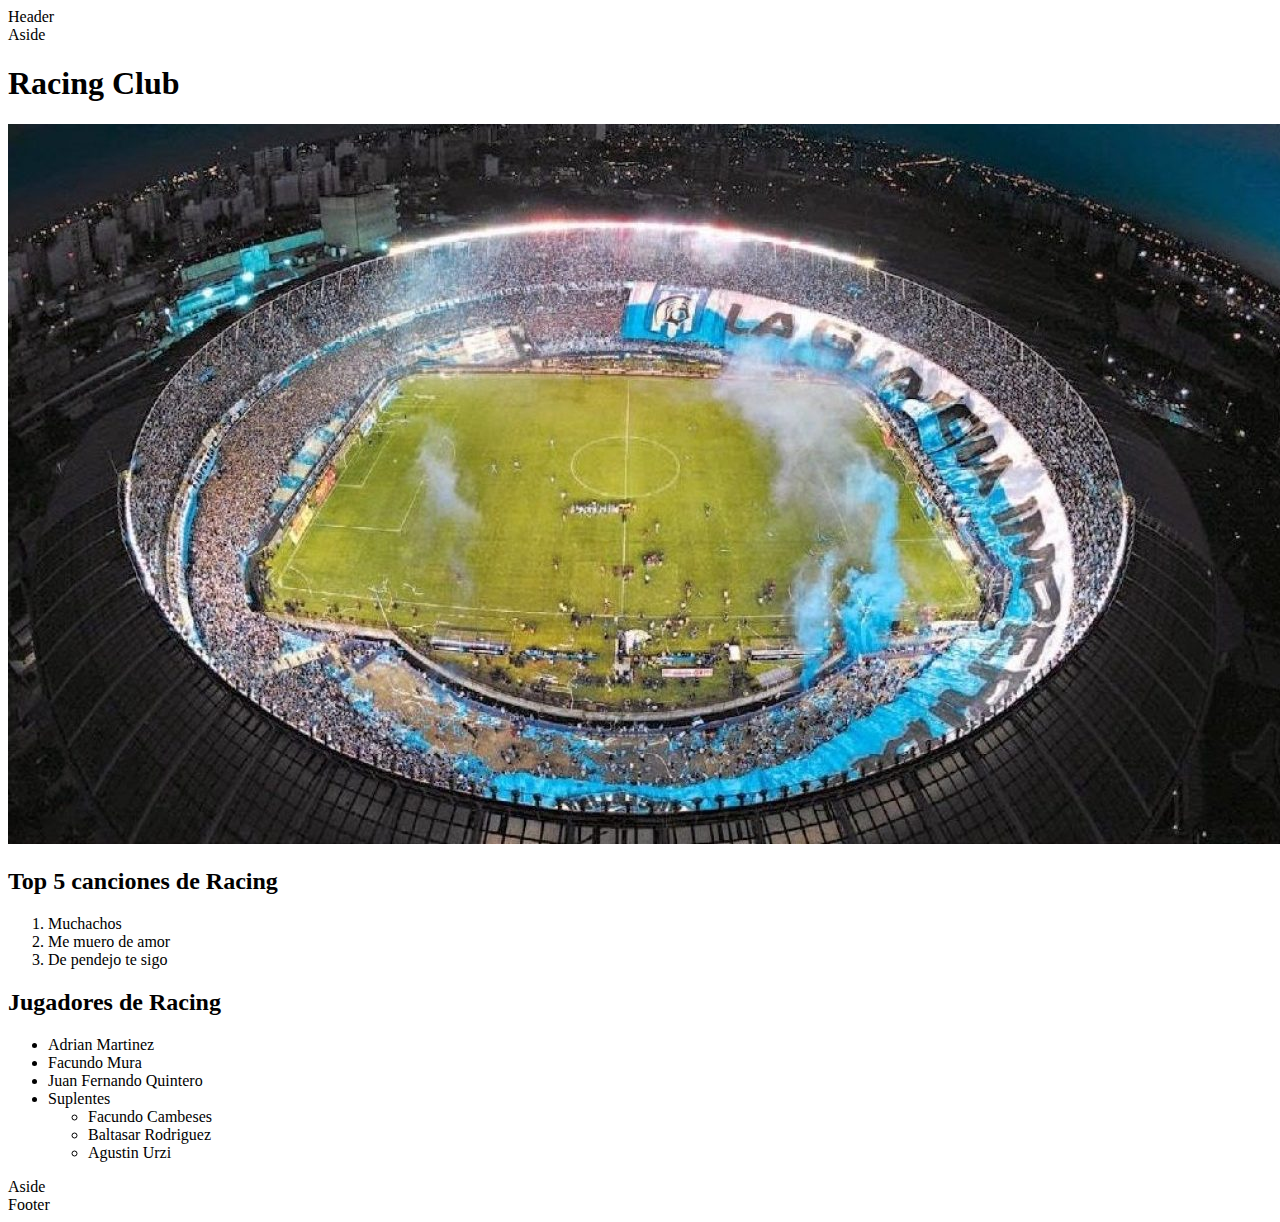
==== Clase-6/index.html @ 23d5338b "Clase 6" ====
<!DOCTYPE html>
<html lang="es">
<head>
    <meta charset="UTF-8">
    <meta name="viewport" content="width=device-width, initial-scale=1.0">
    <title>Document</title>
</head>
<body>
    <header>Header</header>
    <aside>Aside</aside>
    <main>
        <section class="hero">
            <h1>Racing Club</h1>
            <img src="./images/cilindro.jpg" alt="Cancha de Racing Club">
        </section>
        <section>
            <h2> Top 5 canciones de Racing </h2>
            <ol> <!-- Order List / Listas Ordenadas-->
                <li> Muchachos </li>
                <li> Me muero de amor</li>
                <li> De pendejo te sigo </li>
            </ol>
            <h2> Jugadores de Racing</h2>
            <ul> <!-- Unnorderer List / Listas desordenadas-->
                <li> Adrian Martinez </li>
                <li> Facundo Mura </li>
                <Li> Juan Fernando Quintero </Li>
                <li>
                    Suplentes
                    <ul>
                        <li> Facundo Cambeses </li>
                        <Li> Baltasar Rodriguez </Li>
                        <li> Agustin Urzi</li>
                    </ul>
                </li>
            </ul>
        </section

        >
    </main>
    <aside>Aside</aside>
    <footer>Footer</footer>
</body>
</html>
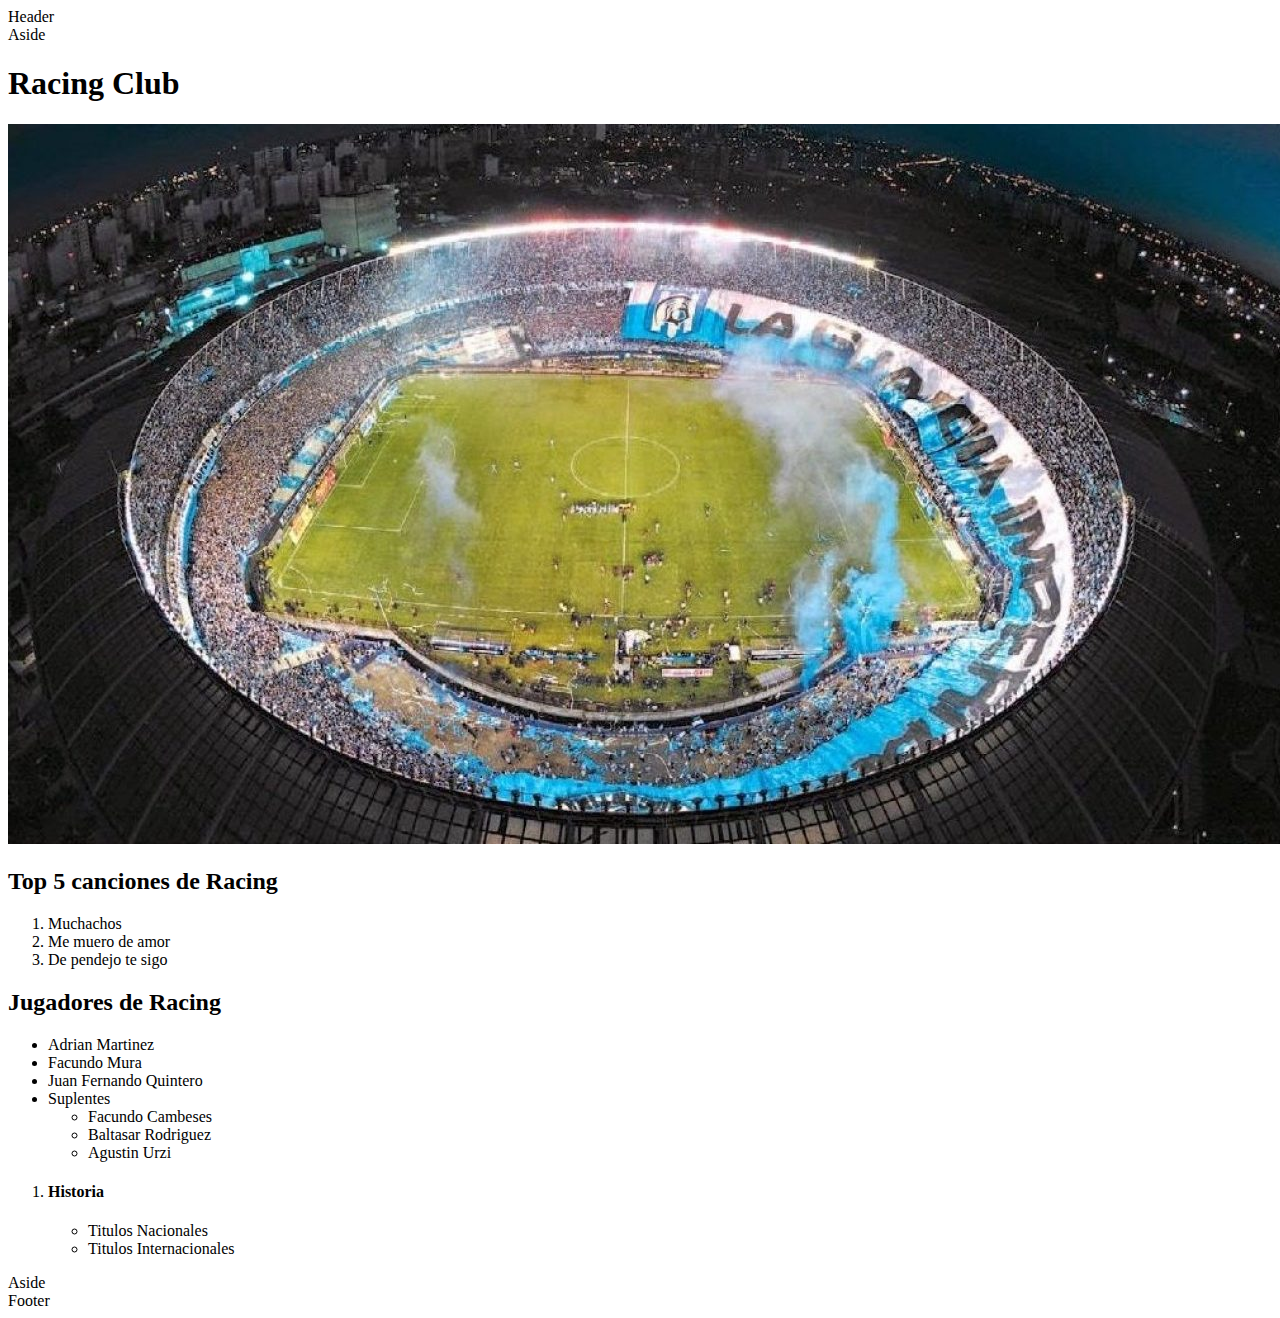
==== commit 81f73f4e: "clase 6" ====
--- a/Clase-6/index.html
+++ b/Clase-6/index.html
@@ -34,9 +34,18 @@
                     </ul>
                 </li>
             </ul>
-        </section
-
-        >
+        </section>
+        <ol>
+            <li>
+                <div>
+                    <h4> Historia </h4>
+                </div>
+                <ul>
+                    <li> Titulos Nacionales </li>
+                    <li> Titulos Internacionales </li>
+                </ul>
+            </li>
+        </ol>
     </main>
     <aside>Aside</aside>
     <footer>Footer</footer>
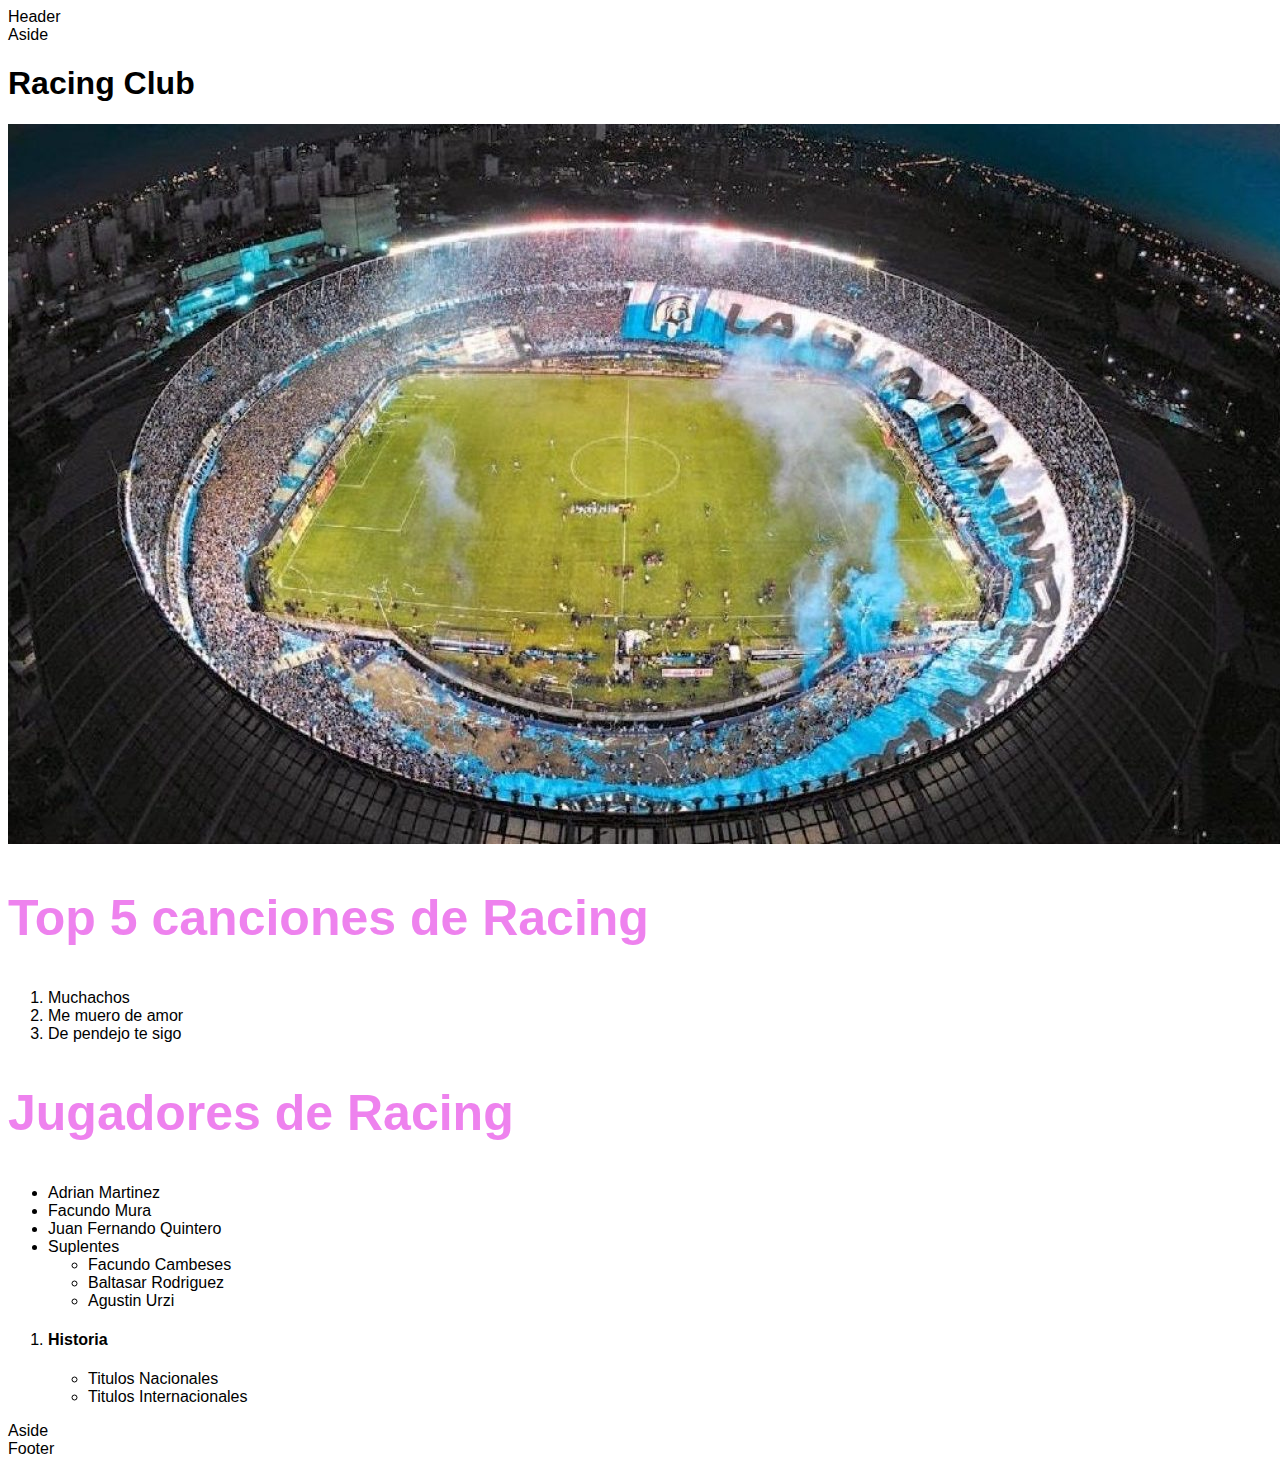
==== commit 34594e5a: "Clase-6" ====
--- a/Clase-6/index.html
+++ b/Clase-6/index.html
@@ -4,6 +4,7 @@
     <meta charset="UTF-8">
     <meta name="viewport" content="width=device-width, initial-scale=1.0">
     <title>Document</title>
+    <link rel="stylesheet" href="./estilos.css">
 </head>
 <body>
     <header>Header</header>
--- a/Clase-6/estilos.css
+++ b/Clase-6/estilos.css
@@ -0,0 +1,26 @@
+h2 {
+    color: violet;
+    font-size: 50px;
+}
+
+.subtitulo-especial {
+    color: green;
+    font-family: 'Times New Roman', Times, serif;
+
+}
+/* selector universal */
+* {
+    font-family: sans-serif; 
+}
+
+.subtitulo-especial{
+    color: yellow;
+}
+
+#super-especial{
+    color: blue;
+}
+.super-especial{
+    color: brown;
+    font-family: Cambria, Cochin, Georgia, Times, 'Times New Roman', serif;
+}